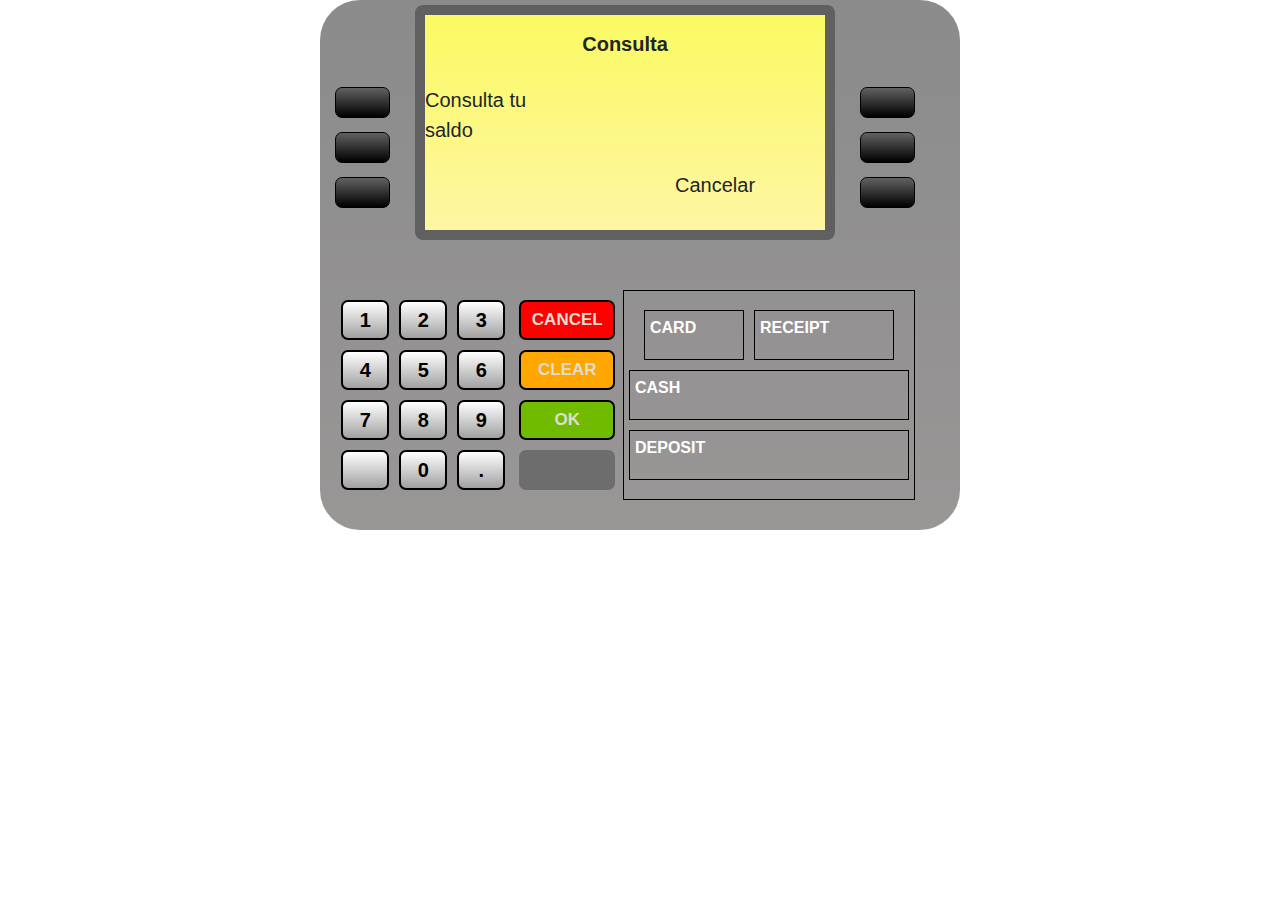
==== Consultas.html @ 7f0c2669 "Suviendo archivos" ====
<!DOCTYPE html>
<html lang="en">
<head>
    <meta charset="UTF-8">
    <meta name="viewport" content="width=device-width, initial-scale=1.0">
    <link rel="stylesheet" href="css/estilos.css">
    <link rel="stylesheet" href="https://stackpath.bootstrapcdn.com/bootstrap/4.4.1/css/bootstrap.min.css" integrity="sha384-Vkoo8x4CGsO3+Hhxv8T/Q5PaXtkKtu6ug5TOeNV6gBiFeWPGFN9MuhOf23Q9Ifjh" crossorigin="anonymous">
    <script src="https://code.jquery.com/jquery-3.4.1.slim.min.js" integrity="sha384-J6qa4849blE2+poT4WnyKhv5vZF5SrPo0iEjwBvKU7imGFAV0wwj1yYfoRSJoZ+n" crossorigin="anonymous"></script>
<script src="https://cdn.jsdelivr.net/npm/popper.js@1.16.0/dist/umd/popper.min.js" integrity="sha384-Q6E9RHvbIyZFJoft+2mJbHaEWldlvI9IOYy5n3zV9zzTtmI3UksdQRVvoxMfooAo" crossorigin="anonymous"></script>
<script src="https://stackpath.bootstrapcdn.com/bootstrap/4.4.1/js/bootstrap.min.js" integrity="sha384-wfSDF2E50Y2D1uUdj0O3uMBJnjuUD4Ih7YwaYd1iqfktj0Uod8GCExl3Og8ifwB6" crossorigin="anonymous"></script>
    <title>Document</title>
</head>
<body>
  <section class="caja-principal">
    <section class="caja-superior">
        <article id="article1">
            <button onclick="Consultas_saldo()" id="boton1" class="botones-top"><img src="iconos/arrowright.png" alt="" ></button>
            <button id="boton2" class="botones-top"><img src="iconos/arrowright.png" alt=""></button>
            <button id="boton3" class="botones-top"><img src="iconos/arrowright.png" alt=""></button>
        </article>
        <div class="pantalla">
            <p id="titulo">Consulta</p>
            
            <div class="letrasderechas">
              <p>Consulta tu saldo</p>
              <p></p>
              <p></p>


            </div>

            <div class="letrasizquierdas">
           <br>
           <br><br>
           <p>Cancelar</p>


            </div>


        </div>
     


        <article id="article2">
            <button  id="boton4" class="botones-top"><img src="iconos/arrowleft.png" alt=""></button>
            <button id="boton5" class="botones-top"><img src="iconos/arrowleft.png" alt=""></button>
            <button onclick="returnmenu()"  id="boton6" class="botones-top"><img src="iconos/arrowleft.png" alt=""></button>
        </article>
    </section>
    <section class="cajainferior">
        <div class="numeros">
            <button id="n1" class="botones-numero" >1</button>
            <button id="n2" class="botones-numero" >2</button>
            <button id="n3" class="botones-numero" >3</button>
            <button id="n4" class="botones-numero">4</button>
            <button id="n5" class="botones-numero">5</button>
            <button id="n6" class="botones-numero">6</button>
            <button id="n7" class="botones-numero">7</button>
            <button id="n8" class="botones-numero">8</button>
            <button id="n9" class="botones-numero">9</button>
            <button id="n10" class="botones-numero"></button>
            <button id="n11" class="botones-numero">0</button>
            <button id="n12" class="botones-numero">.</button>

        </div>
        <article class="opciones">
            <button id="cancel" class="boton-op" onclick="Cancel()">CANCEL</button>
            <button id="clear" class="boton-op" onclick="Clear()">CLEAR</button>
            <button id="ok" class="boton-op" onclick="Ok()">OK</button>
            <button id="void" class="boton-op"></button>
        </article>
        <section class="relleno">
            <article id="card" class="cajitas">
                <p>CARD</p>
                <div> <div></div></div>
            </article>
            <article id="receipt" class="cajitas">
                <p>RECEIPT</p>
                <div> <div></div></div>
            </article>                
            <article id="cash" class="cajitas">
                <p>CASH</p>
                <div> <div></div></div>
            </article>
            <article id="deposit" class="cajitas">
                <p>DEPOSIT</p>
                <div> <div></div></div>
            </article>
        </section>
    </section>
</section>
    <script src="js/Recibirteclas.js"></script>
    <script src="js/Ok.js"></script>
    <script src="js/Cancel.js"></script>
    <script src="js/Clear.js"></script>
    <script src="js/Retiro.js"></script>
    <script src="js/Retiro_soles.js"></script>
    <script src="js/Consultas.js"></script>
    <script src="js/Trans_soles.js"></script>
</body>
</html>
---- css/estilos.css ----
*{
    margin: 0;
    padding: 0;
}
body{
    background-color: rgb(253, 246, 237);
}
.caja-principal{
    width: 640px;
    height: 530px;
    background-color: rgb(156, 156, 156);
    background-image: linear-gradient(to bottom, rgb(139, 139, 139), rgb(153, 150, 150));
    margin: auto;
    border-radius: 40px;
    display: flex;
    flex-direction: column;
    position: relative;
}
.caja-superior{
    width: 610px;
    height: 290px;
    padding: 0px 15px 10px 15px;
    display: flex;
    justify-content: space-between;
}
#titulo{
    text-align : center;
    font-weight: bold;
    font-size: 20px;
}
#cajapassword{
    width: 250px;
    padding: 5px 5px 5px 5px;
    margin-top: 8px;
    border: rgb(255, 196, 0) 2.5px solid;
    border-radius: 2px;
    font-size: 20px;
}
#article1{
    height: 215px;
    display: flex;
    flex-direction: column;
    justify-content: center;
    margin-top: 40px;
}
#article2{
    height: 215px;
    display: flex;
    flex-direction: column;
    justify-content: center;
    margin-top: 40px;
}
.botones-top{
    width: 55px;
    height: 31px;
    margin-top: 7px;
    margin-bottom: 7px;
    border-radius: 7px ;
    border: rgb(0, 0, 0) 1.5px solid;
    background-image: linear-gradient(to top, black, rgb(97, 97, 97));
}
.cajainferior{
    width: 610px;
    height: 220px;
    padding: 0px 15px 10px 15px;
    display: flex;
}
.numeros{
    width: 190px;
    height: 350;
    display: flex;
    flex-wrap: wrap;
    justify-content: center;
    align-content: center;
}
.opciones{
    width: 120px;
    display: flex;
    flex-wrap: wrap;
    justify-content: center;
    align-content: center;
}
.relleno{
    width: 305px;
    border: 1px black solid;
    display: flex;
    flex-wrap: wrap;
    justify-content: center;
    align-content: center;
}
.botones-numero{
    width: 48px;
    height: 40px;
    margin: 5px 5px 5px 5px;
    border-radius: 7px;
    border: black 2px solid;
    background-image: linear-gradient(to top, rgb(161, 161, 161), white);
    font-size: 20px;
    font-weight: bold;
}
.boton-op{
    width: 96px;
    height: 40px;
    border-radius: 7px;
    border: black 2px solid;
    margin: 5px 5px 5px 5px;
    font-size: 17px;
    font-weight: bold;
}
.opciones #cancel{
    background-color: red;
    color: rgb(220, 221, 211);
}
.opciones #clear{
    background-color:rgb(255, 166, 0);
    color: rgb(220, 221, 211);
}
.opciones #ok{
    background-color: rgb(112, 187, 0);
    color: rgb(220, 221, 211);
}
.opciones #void{
    border: none;
    background-color: rgb(109, 109, 109);
}
.relleno .cajitas{
    width: 96px;
    height: 50px;
    border: 1px black solid;
    margin: 5px 5px 5px 5px;
    padding: 5px 5px 5px 5px;
    color: white;
    font-weight: bold;
}
.relleno #card{
    width: 100px;
    height: 50px;
}
.relleno #receipt{
    width: 140px;
    height: 50px;
}
.relleno #cash{
    width: 280px;
    height: 50px;
}
.relleno #deposit{
    width: 280px;
    height: 50px;  
}
.pantalla{ 
    width: 420px;
    height: 235px;
    background-image:linear-gradient(to bottom,rgb(250, 250, 98),rgb(255, 246, 163) ) ;
    margin: 5px 10px 5px 10px;
    border: rgb(97, 96, 96) 10px solid;
    border-radius: 8px;
    padding: 14px;
    font-size: 20px;
    position: absolute;
     left: 85px;
}
.letrasderechas{

    width: 150px;
    height: 120px;
    position: absolute;
    left: 0px;
    bottom: 25px;



    
}
.letrasizquierdas{
  
    width: 150px;
    height: 150px;
    position: absolute;
    right: 0px;
    bottom: 0px;
    


  
}
.reyna{
padding: 3.5px;
margin: 0 auto;


}
.textCofirmed{

text-align: center;

}
.cajablanca{
    background-image:linear-gradient(to bottom,rgb(250, 250, 98),rgb(255, 246, 163) ) ;
border: 0;
}

.triangulo{
     display: inline-block;
     width: 0; 
     height: 0; 
     border-left: 20px solid #f0ad4e;
     border-top: 10px solid transparent;
     border-bottom: 10px solid transparent;
    
     position: absolute;
     left: 0px;
      top: 5px;

}
.ctriangulo{
 top: 50px;
}
.otriangulo{
top: 100px;

}



.letras{
  margin-left: 30px;
}


.triangulo2{
    display: inline-block;
    width: 0; 
    height: 0; 
    border-right: 20px solid #f0ad4e;
    border-top: 10px solid transparent;
    border-bottom: 10px solid transparent;
   
    position: absolute;
    right: 0px;
     top: 5px;
}
.ctriangulo{
    top: 50px;
   }
.otriangulo{
 top: 100px;
    
 }
 .utriangulo{
top: 145px;

 }


    .letra2{
        margin: 0;
        position: absolute;
        bottom: 0px;
    }
    .letra3{
        margin-left: 30px;
        margin-top: 30px;;
    }
    .other{
     font-size: 17px;   
    }
    .letrasizquierdas2{
        width: 150px;
        height: 165px;
        position: absolute;
        right: 0px;
        bottom: 0px;
        

    }
    .letrasizquierdas3{
        width: 150px;
        height: 120px;
        position: absolute;
        right: 0px;
        bottom: 0px;
    }
.letrasizquierdas4{

    width: 150px;
    height: 75px;
    position: absolute;
    right: 0px;
    bottom: 0px;
}
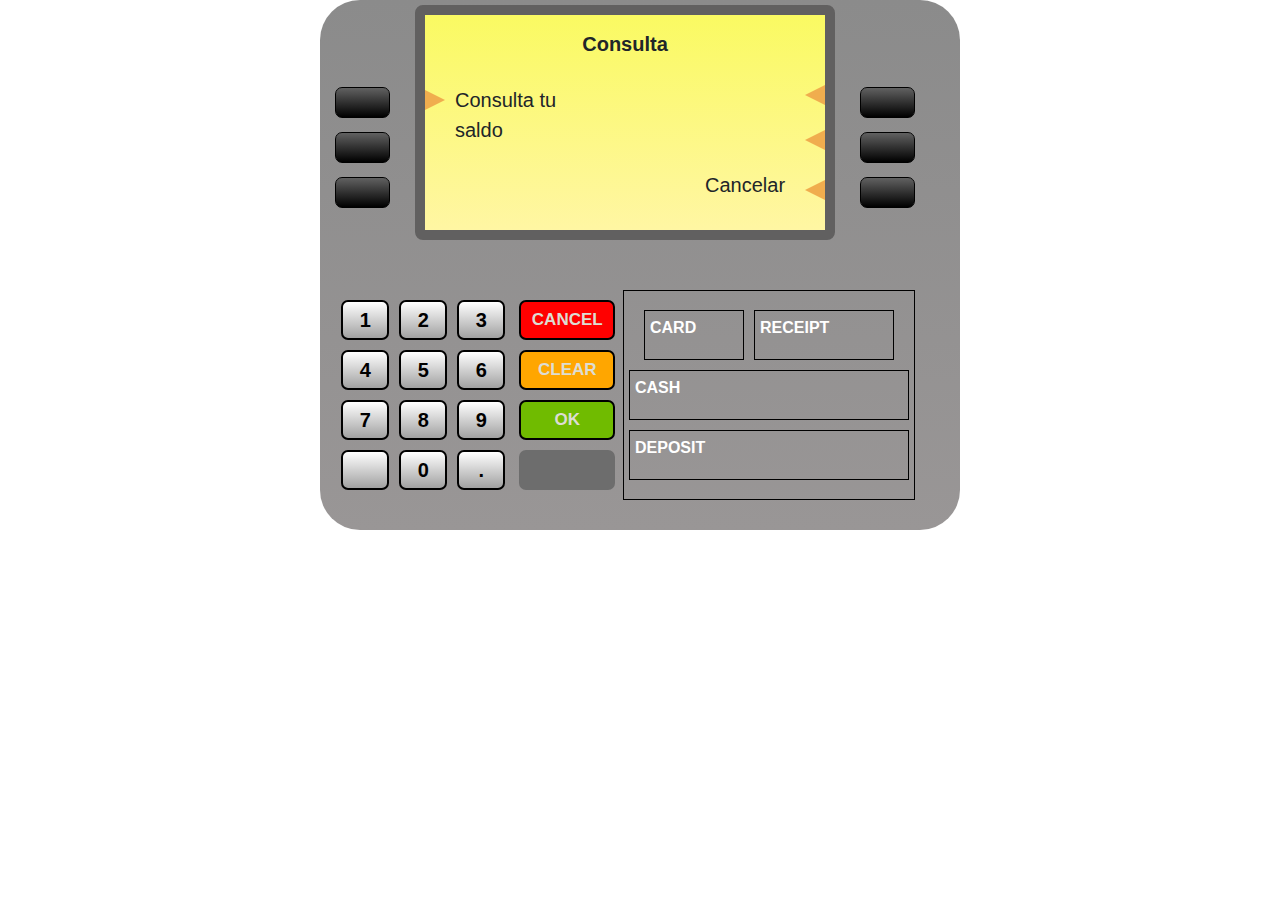
==== commit e24b658f: "SUBIENDO" ====
--- a/Consultas.html
+++ b/Consultas.html
@@ -22,7 +22,7 @@
             <p id="titulo">Consulta</p>
             
             <div class="letrasderechas">
-              <p>Consulta tu saldo</p>
+                <p class="triangulo"></p>   <p class="letras">Consulta tu saldo</p>
               <p></p>
               <p></p>
 
@@ -30,9 +30,10 @@
             </div>
 
             <div class="letrasizquierdas">
-           <br>
-           <br><br>
-           <p>Cancelar</p>
+           <br><br><br>
+                <p class="triangulo2"></p>
+                <p class="triangulo2 ctriangulo"></p> 
+           <p class="triangulo2 otriangulo"></p>  <p class="letras">Cancelar</p>
 
 
             </div>
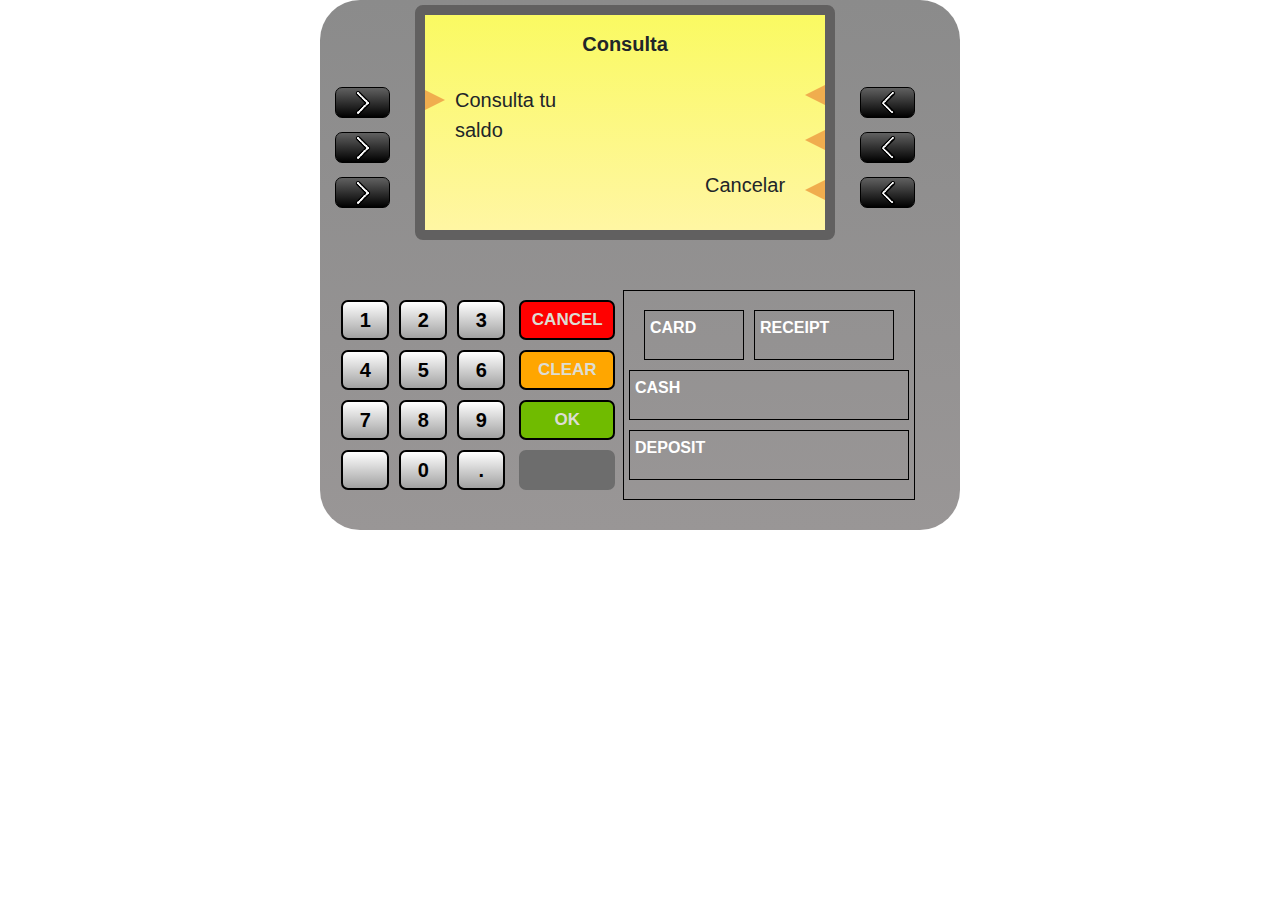
==== commit bfaa5120: "actualizacion" ====
--- a/Consultas.html
+++ b/Consultas.html
@@ -14,15 +14,16 @@
   <section class="caja-principal">
     <section class="caja-superior">
         <article id="article1">
-            <button onclick="Consultas_saldo()" id="boton1" class="botones-top"><img src="iconos/arrowright.png" alt="" ></button>
-            <button id="boton2" class="botones-top"><img src="iconos/arrowright.png" alt=""></button>
-            <button id="boton3" class="botones-top"><img src="iconos/arrowright.png" alt=""></button>
+            <button onclick="Consultas_saldo()" id="boton1" class="botones-top"><img src="images/next.png" alt="" ></button>
+            <button id="boton2" class="botones-top"><img src="images/next.png" alt=""></button>
+            <button id="boton3" class="botones-top"><img src="images/next.png" alt=""></button>
         </article>
         <div class="pantalla">
             <p id="titulo">Consulta</p>
             
             <div class="letrasderechas">
                 <p class="triangulo"></p>   <p class="letras">Consulta tu saldo</p>
+                 <p style="display: none;"id ="saldo" ></p>
               <p></p>
               <p></p>
 
@@ -44,9 +45,9 @@
 
 
         <article id="article2">
-            <button  id="boton4" class="botones-top"><img src="iconos/arrowleft.png" alt=""></button>
-            <button id="boton5" class="botones-top"><img src="iconos/arrowleft.png" alt=""></button>
-            <button onclick="returnmenu()"  id="boton6" class="botones-top"><img src="iconos/arrowleft.png" alt=""></button>
+            <button  id="boton4" class="botones-top"><img src="images/back.png" alt=""></button>
+            <button id="boton5" class="botones-top"><img src="images/back.png" alt=""></button>
+            <button onclick="returnmenu()"  id="boton6" class="botones-top"><img src="images/back.png" alt=""></button>
         </article>
     </section>
     <section class="cajainferior">
@@ -92,12 +93,12 @@
     </section>
 </section>
     <script src="js/Recibirteclas.js"></script>
-    <script src="js/Ok.js"></script>
+    <script src="js/validaciones.js"></script>
     <script src="js/Cancel.js"></script>
     <script src="js/Clear.js"></script>
     <script src="js/Retiro.js"></script>
     <script src="js/Retiro_soles.js"></script>
     <script src="js/Consultas.js"></script>
-    <script src="js/Trans_soles.js"></script>
+    <script src="js/validaciones.js"></script>
 </body>
 </html>